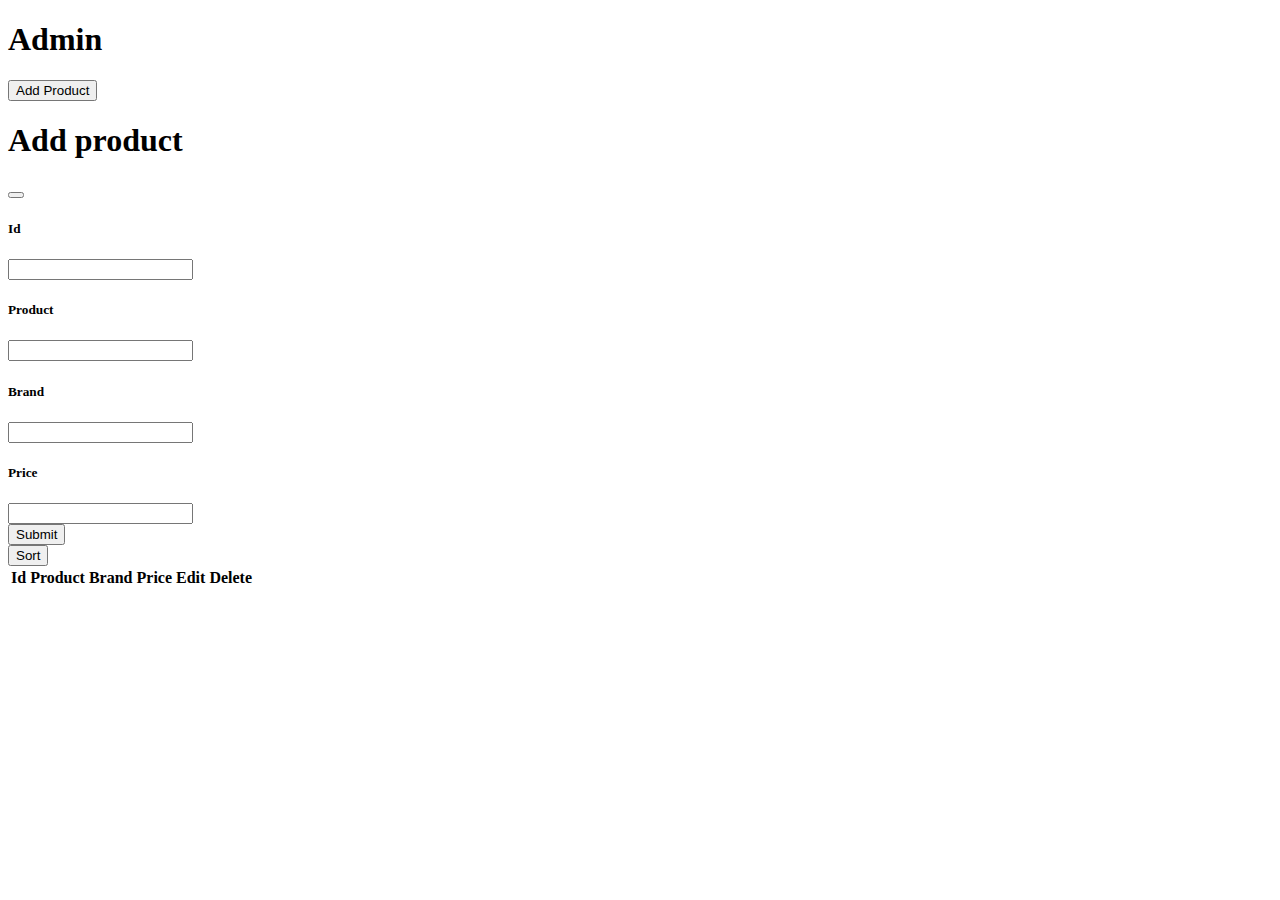
==== html/admin.html @ 05da61cc "first ever commit" ====
<!DOCTYPE html>
<html lang="en">

<head>
  <meta charset="UTF-8">
  <meta http-equiv="X-UA-Compatible" content="IE=edge">
  <meta name="viewport" content="width=device-width, initial-scale=1.0">
  <title>Admin</title>
  <link rel="stylesheet" href="./styles/style.css">
  <link href="https://cdn.jsdelivr.net/npm/bootstrap@5.2.3/dist/css/bootstrap.min.css" rel="stylesheet"
    integrity="sha384-rbsA2VBKQhggwzxH7pPCaAqO46MgnOM80zW1RWuH61DGLwZJEdK2Kadq2F9CUG65" crossorigin="anonymous">
  <link rel="stylesheet" href="https://cdnjs.cloudflare.com/ajax/libs/font-awesome/6.2.1/css/all.min.css"
    integrity="sha512-MV7K8+y+gLIBoVD59lQIYicR65iaqukzvf/nwasF0nqhPay5w/9lJmVM2hMDcnK1OnMGCdVK+iQrJ7lzPJQd1w=="
    crossorigin="anonymous" referrerpolicy="no-referrer" />
</head>

<body class="middleevent">
  <h1 class="text">Admin</h1>

  <!-- Button trigger modal -->
  <button type="button" class="btn btn-primary mb-2 m-2" data-bs-toggle="modal" data-bs-target="#staticBackdrop">
    Add Product
  </button>
  <!-- Modal -->
  <div class="modal fade" id="staticBackdrop" data-bs-backdrop="static" data-bs-keyboard="false" tabindex="-1"
    aria-labelledby="staticBackdropLabel" aria-hidden="true">
    <div class="modal-dialog">
      <div class="modal-content">
        <div class="modal-header">
          <h1 class="modal-title fs-5" id="staticBackdropLabel">Add product</h1>
          <button type="button" class="btn-close" data-bs-dismiss="modal" aria-label="Close"></button>
        </div>
        <div class="modal-body">
          <form id="addForm">
            <h5 id="id" class="modal-title">Id</h5>
            <input type="text" class="form-control md-4" id="idInput">
            <h5 id="product" class="modal-title">Product</h5>
            <input type="text" class="form-control md-4" id="productInput">
            <h5 id="brand" class="modal-title">Brand</h5>
            <input type="text" class="form-control md-4" id="brandInput">
            <h5 id="price" class="modal-title">Price</h5>
            <input type="text" class="form-control md-4" id="priceInput">
          </form>
        </div>
        <div class="modal-footer">
          <button type="button" class="btn btn-primary" id="submit" onclick="addItem()">Submit</button>
        </div>
      </div>
    </div>
  </div>

  <button type="button" class="btn btn-primary " id="sort">
    Sort
  </button>
  <!-- <div class = "col-md-4 ">
    <input type ="text" class = "form-control" placeholder="Search products..."
    id="filter">
    </div> -->
  <table id="table">
    <thead>
      <tr>
        <th scope="col">Id</th>
        <th scope="col">Product</th>
        <th scope="col">Brand</th>
        <th scope="col">Price</th>
        <th scope="col">Edit<i class="fa-solid fa-pen-to-square"></i></th>
        <th scope="col">Delete<i class="fa-solid fa-trash"></i></th>
      </tr>
    </thead>
    <tbody>
    </tbody>
  </table>

  <script src="./script/admin.js"></script>
  <script src="https://cdn.jsdelivr.net/npm/@popperjs/core@2.11.6/dist/umd/popper.min.js"
    integrity="sha384-oBqDVmMz9ATKxIep9tiCxS/Z9fNfEXiDAYTujMAeBAsjFuCZSmKbSSUnQlmh/jp3"
    crossorigin="anonymous"></script>
  <script src="https://cdn.jsdelivr.net/npm/bootstrap@5.2.3/dist/js/bootstrap.min.js"
    integrity="sha384-cuYeSxntonz0PPNlHhBs68uyIAVpIIOZZ5JqeqvYYIcEL727kskC66kF92t6Xl2V"
    crossorigin="anonymous"></script>
</body>

</html>
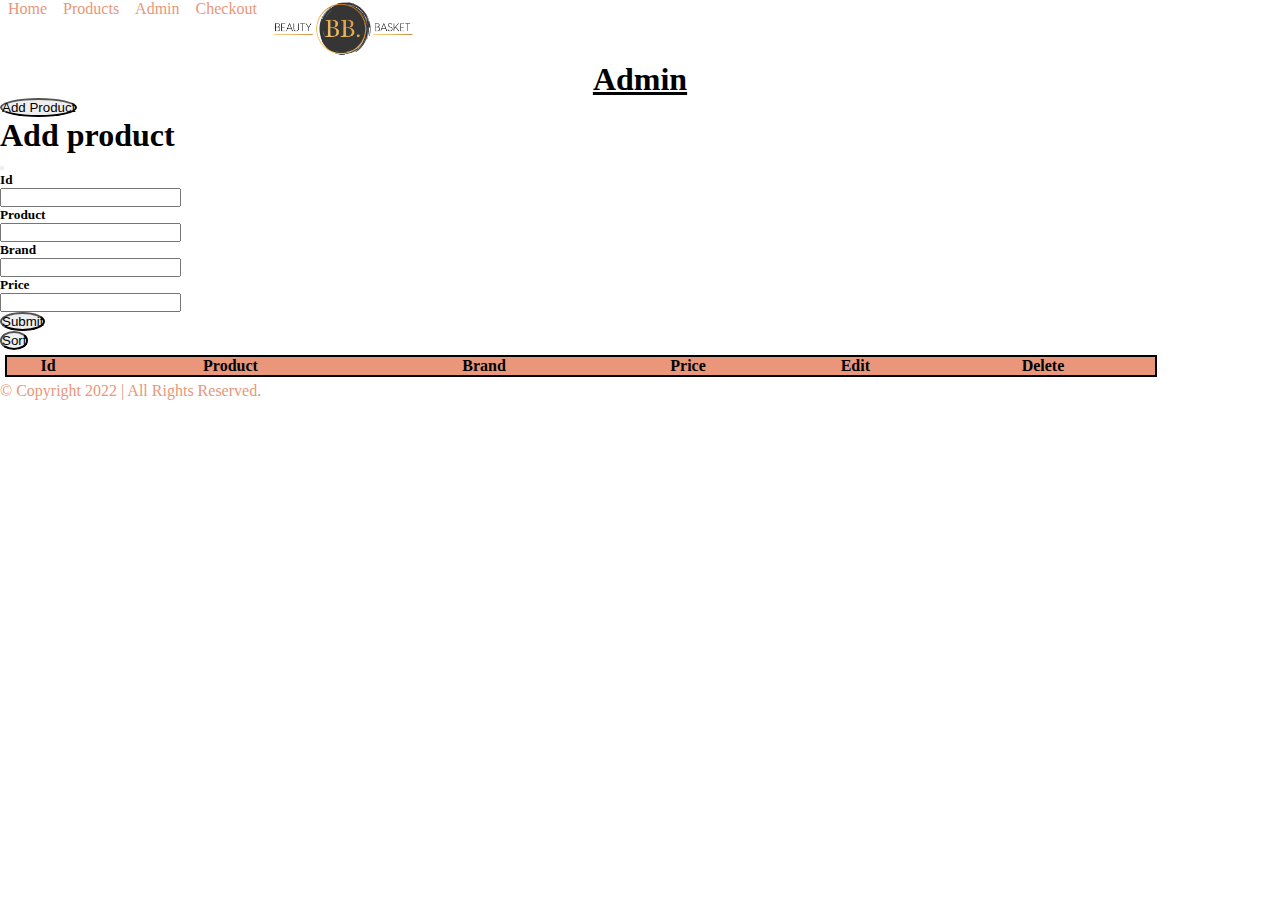
==== commit 98d660e3: "second" ====
--- a/html/admin.html
+++ b/html/admin.html
@@ -6,22 +6,40 @@
   <meta http-equiv="X-UA-Compatible" content="IE=edge">
   <meta name="viewport" content="width=device-width, initial-scale=1.0">
   <title>Admin</title>
-  <link rel="stylesheet" href="./styles/style.css">
+  <link rel="stylesheet" href="../styles/style.css">
   <link href="https://cdn.jsdelivr.net/npm/bootstrap@5.2.3/dist/css/bootstrap.min.css" rel="stylesheet"
     integrity="sha384-rbsA2VBKQhggwzxH7pPCaAqO46MgnOM80zW1RWuH61DGLwZJEdK2Kadq2F9CUG65" crossorigin="anonymous">
   <link rel="stylesheet" href="https://cdnjs.cloudflare.com/ajax/libs/font-awesome/6.2.1/css/all.min.css"
     integrity="sha512-MV7K8+y+gLIBoVD59lQIYicR65iaqukzvf/nwasF0nqhPay5w/9lJmVM2hMDcnK1OnMGCdVK+iQrJ7lzPJQd1w=="
     crossorigin="anonymous" referrerpolicy="no-referrer" />
 </head>
+<body class="page">
+  <nav class="sticky-top navbar navbar-expand-lg bg-dark">
+<div class="container fluid">
+  <div class="navbar bg-dark">
+      <div class="container"> 
+  <a class="navbar-brand" href="#">
+  <img src="../Assets/cropped-Beauty-Basket-Logo-1.png" alt="Bootstrap" width="140px" height="auto">
+  </a>
+  <ul class="nav-icons">
+    <li><a href="/index.html">Home</a></li>
+      <li><a href="./products.html">Products</a></li>
+      <li><a href="#">Admin</a></li> 
+          <li><a href="./checkout.html">Checkout</a></li>
+      </ul>
+  </div>
+</div>
+</div>
+</nav>
+<div class="admin">
+  <h1 class="text">Admin</h1>
+</div>
 
-<body class="middleevent">
-  <h1 class="text">Admin</h1>
 
-  <!-- Button trigger modal -->
   <button type="button" class="btn btn-primary mb-2 m-2" data-bs-toggle="modal" data-bs-target="#staticBackdrop">
     Add Product
   </button>
-  <!-- Modal -->
+
   <div class="modal fade" id="staticBackdrop" data-bs-backdrop="static" data-bs-keyboard="false" tabindex="-1"
     aria-labelledby="staticBackdropLabel" aria-hidden="true">
     <div class="modal-dialog">
@@ -52,11 +70,8 @@
   <button type="button" class="btn btn-primary " id="sort">
     Sort
   </button>
-  <!-- <div class = "col-md-4 ">
-    <input type ="text" class = "form-control" placeholder="Search products..."
-    id="filter">
-    </div> -->
-  <table id="table">
+  <div class="row overflow-auto">
+  <table id="table" class="table-responsive">
     <thead>
       <tr>
         <th scope="col">Id</th>
@@ -71,13 +86,19 @@
     </tbody>
   </table>
 
-  <script src="./script/admin.js"></script>
+  <script src="../script/admin.js"></script>
   <script src="https://cdn.jsdelivr.net/npm/@popperjs/core@2.11.6/dist/umd/popper.min.js"
     integrity="sha384-oBqDVmMz9ATKxIep9tiCxS/Z9fNfEXiDAYTujMAeBAsjFuCZSmKbSSUnQlmh/jp3"
     crossorigin="anonymous"></script>
   <script src="https://cdn.jsdelivr.net/npm/bootstrap@5.2.3/dist/js/bootstrap.min.js"
     integrity="sha384-cuYeSxntonz0PPNlHhBs68uyIAVpIIOZZ5JqeqvYYIcEL727kskC66kF92t6Xl2V"
     crossorigin="anonymous"></script>
+
+    <footer class="footer d-flex flex-wrap align-items-center mt-3 py-2 fixed-bottom navbar-expand-lg bg-dark">
+      <div class="col-md-8">
+          &copy; Copyright 2022 | All Rights Reserved.
+      </div>
+  </footer>
 </body>
 
 </html>--- a/styles/style.css
+++ b/styles/style.css
@@ -0,0 +1,120 @@
+*,
+*::after,
+*::before {
+margin: 0;
+padding: 0;
+box-sizing: border-box;
+
+}
+
+.landing-page {
+    background-image: url("https://i.postimg.cc/sgChFb7L/maxresdefault.jpg");
+    height: 100vh;
+    background-size: cover;
+    background-position: center;
+}
+.nav-icons{
+    list-style-type:  none;
+    margin: 0;
+    padding: 0;
+    overflow: hidden;
+    display: inline;
+
+}
+li{
+    float: left;
+
+} 
+a{
+    padding: 8px;
+    text-decoration: none;
+}
+li a{
+    text-decoration: none;
+    text-align: center;
+    color: darksalmon;
+}
+
+#products{
+    display: grid;
+    grid-template-columns: repeat(4,1fr);
+    gap: 50px;
+    margin-bottom: 30px;
+    margin-top: 20px;
+    padding: 10px;
+}
+
+.table{
+    margin-top: 20px;
+    margin-bottom: 30px;
+}
+.btn {
+    border-radius: 50%;
+
+}
+.text {
+    display: flex;
+    justify-content: center;
+    text-decoration: underline;
+    color:black;
+}
+#sort, #addition {
+    size: 400px;
+}
+
+.author {
+    color: black;
+}
+#foto {
+    display:flex;
+    justify-content: flex-end;
+}
+
+#table{
+    padding: 5px;
+
+}
+.products {
+    background-color: darksalmon;
+}
+
+table {
+    border:2px solid;
+    width: 90vw;
+    margin: 5px;
+}
+table{
+    border-collapse: collapse;
+    background-color: darksalmon;
+}
+
+#checkoutInput {
+    border-radius: 8%;
+    width:80%;
+}
+
+.data-shadow {
+    display: flex;
+    align-items: center;
+    font-size: 200px;
+    margin-bottom: 12px;
+    margin-top: 30px;
+    padding: 90px;
+    opacity: 0.8;
+}
+
+@keyframes text{
+    from {color: black;}
+    to{color: darksalmon;}
+
+}
+
+.data-shadow{
+    width:100%;
+    color: black;
+    animation-name: text;
+    animation-duration: 4s;
+}
+.col-md-8 {
+    color: darksalmon;
+}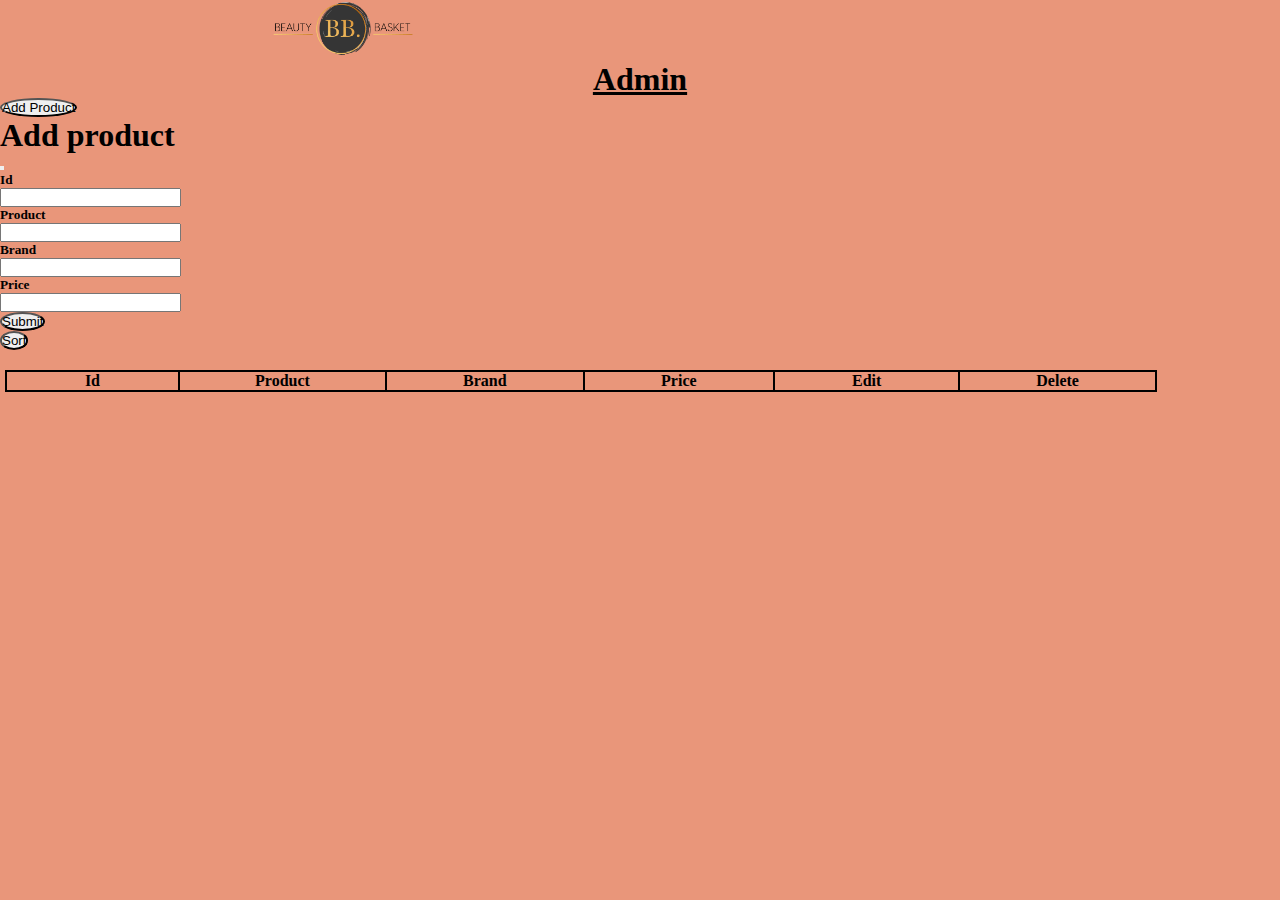
==== commit 859c915a: "third" ====
--- a/html/admin.html
+++ b/html/admin.html
@@ -71,7 +71,7 @@
     Sort
   </button>
   <div class="row overflow-auto">
-  <table id="table" class="table-responsive">
+  <table id="table" class="table">
     <thead>
       <tr>
         <th scope="col">Id</th>
--- a/styles/style.css
+++ b/styles/style.css
@@ -65,20 +65,17 @@
 .author {
     color: black;
 }
-#foto {
-    display:flex;
-    justify-content: flex-end;
+
+.page {
+    background-color: darksalmon;
 }
 
 #table{
     padding: 5px;
 
 }
-.products {
-    background-color: darksalmon;
-}
 
-table {
+table, th, td {
     border:2px solid;
     width: 90vw;
     margin: 5px;
@@ -117,4 +114,31 @@
 }
 .col-md-8 {
     color: darksalmon;
-}+}
+@media only screen and ( max-width:300px) {
+    table {
+        width: 80vw;
+    }
+
+    table,th, td {
+        border: 1px solid;
+        padding:2px;
+    }
+}
+
+
+@media only screen and ( max-width:720px) {
+    .landing-page {
+        background-image: url("https://i.postimg.cc/sgChFb7L/maxresdefault.jpg");
+        height: 100vh;
+        background-size: cover;
+        background-position: center;
+    }
+    #products {
+        grid-template-columns: repeat(4,1fr);
+        gap: 80px;
+        margin-top: 20px;
+        margin-bottom: 30px;
+        padding:20px;
+    }
+    }
